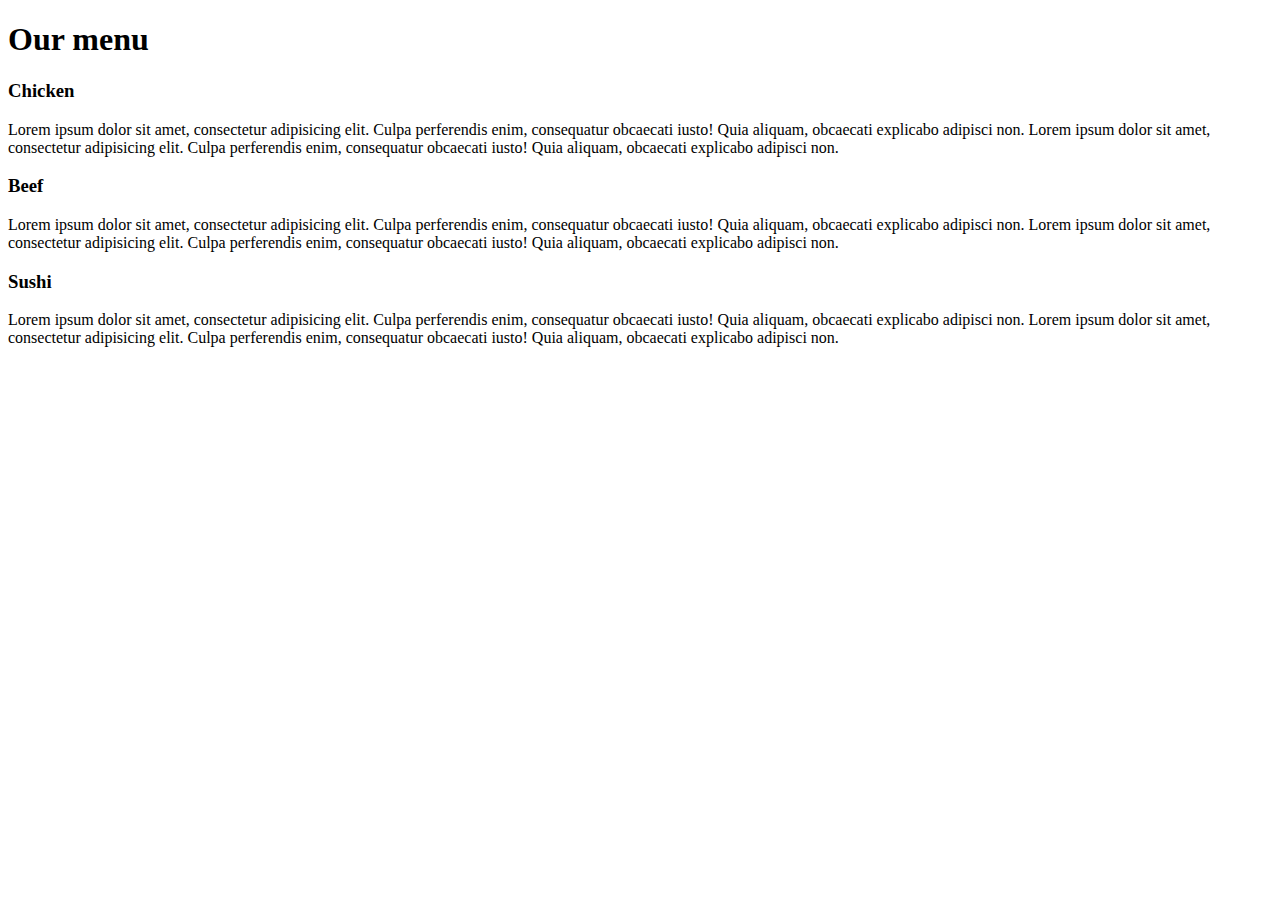
==== Module2 Solution/index.html @ 8f636d79 "Add files via upload" ====
<!DOCTYPE html>
<html>
<head>
	<meta charset="utf-8">
	<meta name="viewport" content="width=device-width, initial-scale=1">
	<title>Module2 solution</title>
	<link rel="stylesheet" type="text/css" href="style.css">
</head>
<body>
	<h1 class="menutitle">Our menu</h1>
	<div class="col-lg-4">
 	<div class="item">
 		<div class="items" id="item1">
 			<h3>Chicken</h3>
 		</div>
 		<p>Lorem ipsum dolor sit amet, consectetur adipisicing elit. Culpa perferendis enim, consequatur obcaecati iusto! Quia aliquam, obcaecati explicabo adipisci non. Lorem ipsum dolor sit amet, consectetur adipisicing elit. Culpa perferendis enim, consequatur obcaecati iusto! Quia aliquam, obcaecati explicabo adipisci non.
          </p>
 	</div>
 	</div>

 	<div class="col-lg-4">
 	<div class="item">
 		<div class="items" id="item2">
 			<h3>Beef</h3>
 		</div>
 		<p>Lorem ipsum dolor sit amet, consectetur adipisicing elit. Culpa perferendis enim, consequatur obcaecati iusto! Quia aliquam, obcaecati explicabo adipisci non. Lorem ipsum dolor sit amet, consectetur adipisicing elit. Culpa perferendis enim, consequatur obcaecati iusto! Quia aliquam, obcaecati explicabo adipisci non.
          </p>
 	</div>
 	</div>
 	<div class="col-lg-4 col-lg-tb">
 	<div class="item">
 		<div class="items" id="item3">
 			<h3>Sushi</h3>
 		</div>
 		<p>Lorem ipsum dolor sit amet, consectetur adipisicing elit. Culpa perferendis enim, consequatur obcaecati iusto! Quia aliquam, obcaecati explicabo adipisci non. Lorem ipsum dolor sit amet, consectetur adipisicing elit. Culpa perferendis enim, consequatur obcaecati iusto! Quia aliquam, obcaecati explicabo adipisci non.
          </p>
 	</div>
 	</div>
	
 	
</body>
</html>
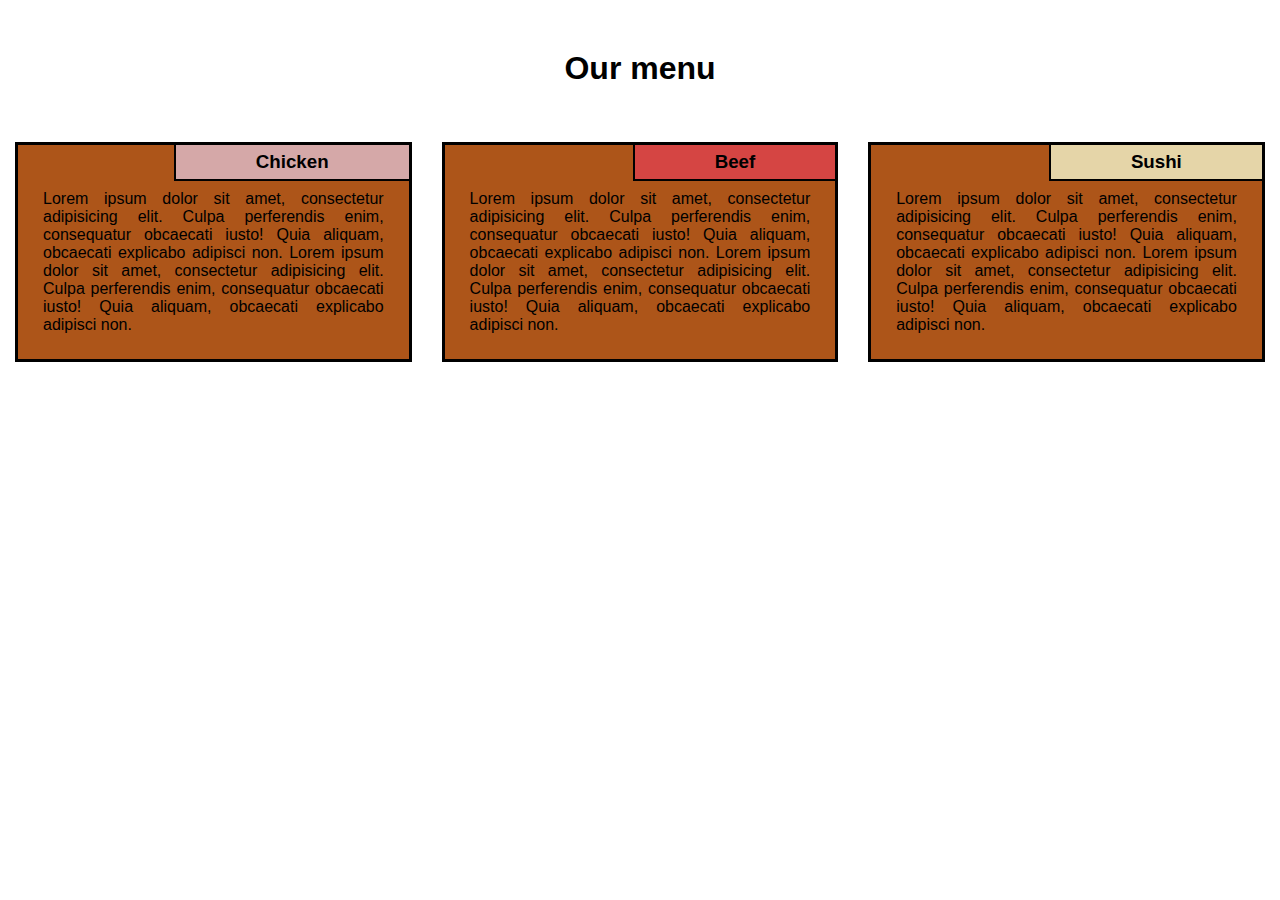
==== commit bbd30361: "Update index.html" ====
--- a/Module2 Solution/index.html
+++ b/Module2 Solution/index.html
@@ -4,7 +4,7 @@
 	<meta charset="utf-8">
 	<meta name="viewport" content="width=device-width, initial-scale=1">
 	<title>Module2 solution</title>
-	<link rel="stylesheet" type="text/css" href="style.css">
+	<link rel="stylesheet" type="text/css" href="css/style.css">
 </head>
 <body>
 	<h1 class="menutitle">Our menu</h1>
@@ -39,4 +39,4 @@
 	
  	
 </body>
-</html>+</html>
--- a/Module2 Solution/css/style.css
+++ b/Module2 Solution/css/style.css
@@ -0,0 +1,79 @@
+.menutitle {
+	text-align: center;
+	margin-bottom: 40px;
+	font-weight: bold;
+	margin-top: 50px;
+}
+
+body {
+	font-family: sans-serif;
+}
+
+* {
+	box-sizing: border-box;
+	margin: 0;
+	padding: 0;
+}
+#item1{
+	background-color: #D5A8A8;
+}
+
+#item2{
+	background-color: #D54543;
+}
+
+#item3{
+	background-color: #E5D5A8;
+}
+
+
+.items {
+	position: absolute;
+	top: 0;
+	right: 0px;
+	padding: 6px 80px;
+	border-left: 2px solid #000;
+	border-bottom: 2px solid #000;
+}
+.item {
+	position: relative;
+	border: 3px solid #000;
+	top: 0;
+	margin: 15px;
+	padding: 25px;
+	background-color: #AD5519;
+}
+
+.item p{
+	margin-top: 20px;
+	text-align: justify;
+    font-size: 100%;
+}
+
+/* Desktop */
+@media (min-width: 992px){
+	.col-lg-4{
+		float: left;
+		width: 33.33%;
+	}
+}
+
+/* tablet */
+@media (min-width: 768px) and (max-width: 991px){
+	.col-lg-4{
+		float: left;
+		width: 50%;
+	}
+	.col-lg-tb{
+		float: left;
+		width: 100%;
+	}
+}
+
+/* Mobile */
+@media (max-width: 767px){
+.col-lg-4 {
+    width: 100%;
+    float: left;
+}
+}